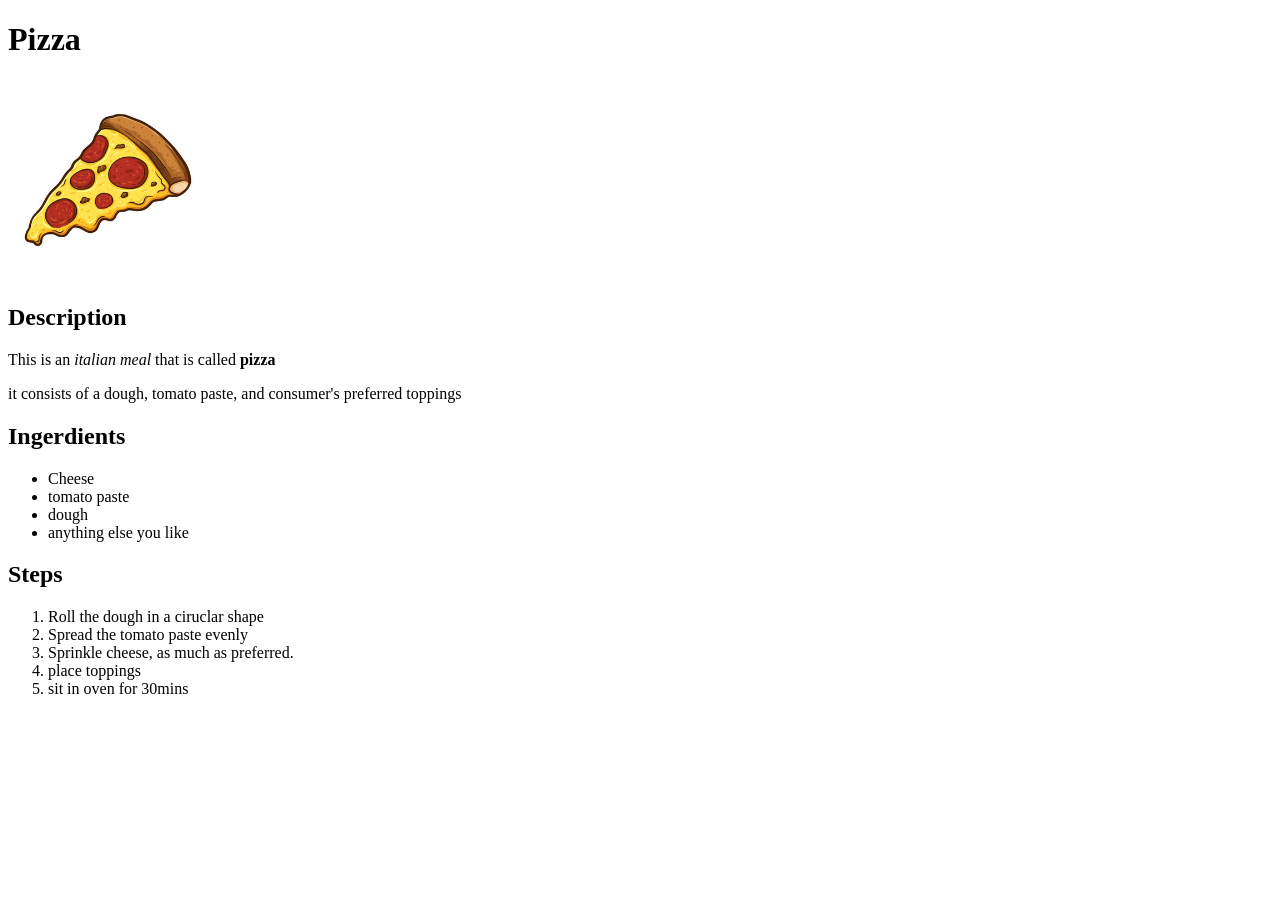
==== recipes/pizza.html @ c64c141e "Add website main HTML structre with images This is serves the primary purpose of the project" ====
<!DOCTYPE html>
<html lang="en">
<head>
    <meta charset="UTF-8">
    <meta name="viewport" content="width=device-width, initial-scale=1.0">
    <title>lasagna recipe</title>
</head>
<body>
    <h1>Pizza</h1>
    <img src="../images/pizza.jpg" alt="lasagna" height="200px" width="200px">
    <h2>Description</h2>
    <p>This is an <em>italian meal</em> that is called <strong>pizza</strong></p>
    <p>it consists of a dough, tomato paste, and consumer's preferred toppings</p>
    <h2>Ingerdients</h2>
    <ul>
        <li>Cheese</li>
        <li>tomato paste</li>
        <li>dough</li>
        <li>anything else you like</li>
    </ul>
    <h2>Steps</h2>
    <ol>
        <li>Roll the dough in a ciruclar shape</li>
        <li>Spread the tomato paste evenly</li>
        <li>Sprinkle cheese, as much as preferred.</li>
        <li>place toppings</li>
        <li>sit in oven for 30mins</li>
    </ol>
</body>
</html>
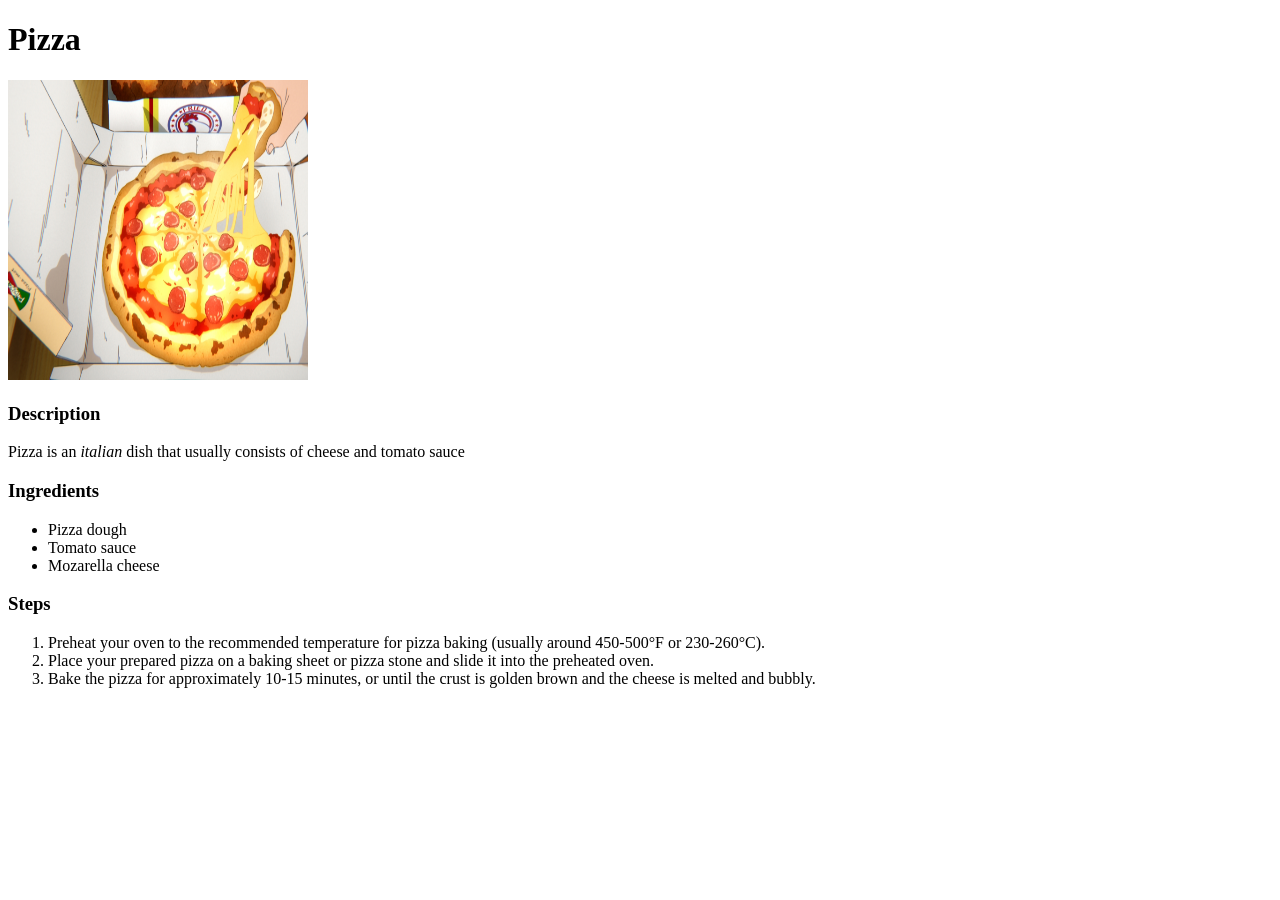
==== commit 8ba264ab: "Finalized the website with 3 recipes included." ====
--- a/recipes/pizza.html
+++ b/recipes/pizza.html
@@ -3,28 +3,24 @@
 <head>
     <meta charset="UTF-8">
     <meta name="viewport" content="width=device-width, initial-scale=1.0">
-    <title>lasagna recipe</title>
+    <title>Pizza</title>
 </head>
 <body>
     <h1>Pizza</h1>
-    <img src="../images/pizza.jpg" alt="lasagna" height="200px" width="200px">
-    <h2>Description</h2>
-    <p>This is an <em>italian meal</em> that is called <strong>pizza</strong></p>
-    <p>it consists of a dough, tomato paste, and consumer's preferred toppings</p>
-    <h2>Ingerdients</h2>
+    <img src="../images/pizza.jpeg" alt="Anime pizza" height="300" width="300">
+    <h3>Description</h3>
+    <p>Pizza is an <em>italian</em> dish that usually consists of cheese and tomato sauce</p>
+    <h3>Ingredients</h3>
     <ul>
-        <li>Cheese</li>
-        <li>tomato paste</li>
-        <li>dough</li>
-        <li>anything else you like</li>
+        <li>Pizza dough</li>
+        <li>Tomato sauce</li>
+        <li>Mozarella cheese</li>
     </ul>
-    <h2>Steps</h2>
+    <h3>Steps</h3>
     <ol>
-        <li>Roll the dough in a ciruclar shape</li>
-        <li>Spread the tomato paste evenly</li>
-        <li>Sprinkle cheese, as much as preferred.</li>
-        <li>place toppings</li>
-        <li>sit in oven for 30mins</li>
+        <li>Preheat your oven to the recommended temperature for pizza baking (usually around 450-500°F or 230-260°C).</li>
+        <li>Place your prepared pizza on a baking sheet or pizza stone and slide it into the preheated oven.</li>
+        <li>Bake the pizza for approximately 10-15 minutes, or until the crust is golden brown and the cheese is melted and bubbly.</li>
     </ol>
 </body>
 </html>
